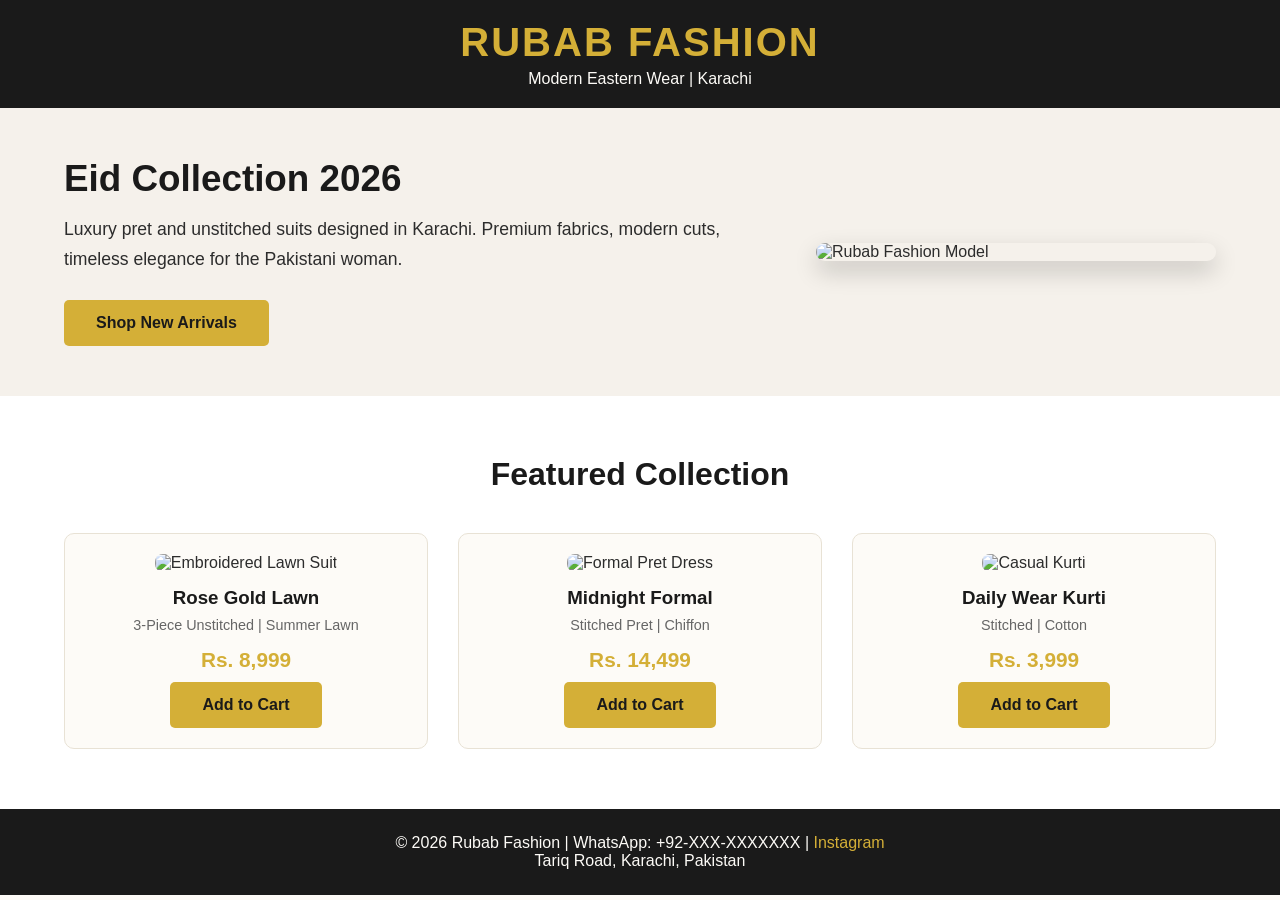
==== index.html @ 535d15b1 "Rename rubab-fashion.html to index.html" ====
<!DOCTYPE html>
<html lang="en">
<head>
  <meta charset="UTF-8">
  <meta name="viewport" content="width=device-width, initial-scale=1.0">
  <title>Rubab Fashion - Pakistani Clothing Brand</title>
  <style>
    * { margin: 0; padding: 0; box-sizing: border-box; }
    body {
      font-family: 'Segoe UI', sans-serif;
      background: #fdfbf7;
      color: #2c2c2c;
    }
    header {
      background: #1a1a1a;
      padding: 20px 5%;
      text-align: center;
      color: #d4af37;
    }
    header h1 { font-size: 2.5rem; letter-spacing: 2px; }
    header p { color: #fdfbf7; margin-top: 5px; }
    .hero {
      display: flex;
      align-items: center;
      justify-content: center;
      padding: 50px 5%;
      gap: 40px;
      flex-wrap: wrap;
      background: #f5f1eb;
    }
    .hero-text { flex: 1; min-width: 300px; }
    .hero-text h2 {
      font-size: 2.3rem;
      color: #1a1a1a;
      margin-bottom: 15px;
    }
    .hero-text p {
      line-height: 1.7;
      margin-bottom: 25px;
      font-size: 1.1rem;
    }
    .btn {
      background: #d4af37;
      color: #1a1a1a;
      padding: 14px 32px;
      border: none;
      border-radius: 5px;
      font-size: 1rem;
      font-weight: 700;
      cursor: pointer;
      transition: 0.3s;
    }
    .btn:hover { background: #b8941f; }
    .hero img {
      flex: 1;
      max-width: 400px;
      border-radius: 10px;
      box-shadow: 0 10px 25px rgba(0,0,0,0.2);
    }
    .products {
      padding: 60px 5%;
      background: white;
      text-align: center;
    }
    .products h2 {
      font-size: 2rem;
      color: #1a1a1a;
      margin-bottom: 40px;
    }
    .grid {
      display: grid;
      grid-template-columns: repeat(auto-fit, minmax(260px, 1fr));
      gap: 30px;
      max-width: 1200px;
      margin: 0 auto;
    }
    .product-card {
      background: #fdfbf7;
      border: 1px solid #e8e2d5;
      border-radius: 10px;
      padding: 20px;
      transition: 0.3s;
    }
    .product-card:hover { transform: translateY(-8px); box-shadow: 0 8px 20px rgba(0,0,0,0.1); }
    .product-card img {
      width: 100%;
      height: 320px;
      object-fit: cover;
      border-radius: 8px;
      margin-bottom: 15px;
    }
    .product-card h3 { margin-bottom: 8px; color: #1a1a1a; }
    .price {
      color: #d4af37;
      font-weight: 700;
      font-size: 1.3rem;
      margin: 10px 0;
    }
    .category {
      font-size: 0.9rem;
      color: #666;
      margin-bottom: 15px;
    }
    footer {
      background: #1a1a1a;
      color: #fdfbf7;
      text-align: center;
      padding: 25px 5%;
    }
    footer a { color: #d4af37; text-decoration: none; }
  </style>
</head>
<body>
  <header>
    <h1>RUBAB FASHION</h1>
    <p>Modern Eastern Wear | Karachi</p>
  </header>

  <section class="hero">
    <div class="hero-text">
      <h2>Eid Collection 2026</h2>
      <p>Luxury pret and unstitched suits designed in Karachi. Premium fabrics, modern cuts, timeless elegance for the Pakistani woman.</p>
      <button class="btn">Shop New Arrivals</button>
    </div>
    <img src="https://images.unsplash.com/photo-1594633312681-425c7b97ccd1?w=500" alt="Rubab Fashion Model">
  </section>

  <section class="products">
    <h2>Featured Collection</h2>
    <div class="grid">
      <div class="product-card">
        <img src="https://images.unsplash.com/photo-1618244972963-dbee1a7edc95?w=400" alt="Embroidered Lawn Suit">
        <h3>Rose Gold Lawn</h3>
        <p class="category">3-Piece Unstitched | Summer Lawn</p>
        <p class="price">Rs. 8,999</p>
        <button class="btn">Add to Cart</button>
      </div>
      <div class="product-card">
        <img src="https://images.unsplash.com/photo-1595777457583-95e059d8d33f?w=400" alt="Formal Pret Dress">
        <h3>Midnight Formal</h3>
        <p class="category">Stitched Pret | Chiffon</p>
        <p class="price">Rs. 14,499</p>
        <button class="btn">Add to Cart</button>
      </div>
      <div class="product-card">
        <img src="https://images.unsplash.com/photo-1583391733956-6c78276477e2?w=400" alt="Casual Kurti">
        <h3>Daily Wear Kurti</h3>
        <p class="category">Stitched | Cotton</p>
        <p class="price">Rs. 3,999</p>
        <button class="btn">Add to Cart</button>
      </div>
    </div>
  </section>

  <footer>
    <p>© 2026 Rubab Fashion | WhatsApp: +92-XXX-XXXXXXX | <a href="#">Instagram</a></p>
    <p>Tariq Road, Karachi, Pakistan</p>
  </footer>

  <script>
    const cartButtons = document.querySelectorAll('.product-card .btn');
    cartButtons.forEach(button => {
      button.addEventListener('click', function() {
        const product = this.closest('.product-card');
        const name = product.querySelector('h3').innerText;
        const price = product.querySelector('.price').innerText;
        
        alert(`Added to cart:\n${name}\n${price}\n\nWhatsApp us to confirm order!`);
        this.innerText = 'Added ✓';
        this.style.background = '#4CAF50';
        this.style.color = 'white';
      });
    });

    const heroBtn = document.querySelector('.hero .btn');
    heroBtn.addEventListener('click', function() {
      document.querySelector('.products').scrollIntoView({ behavior: 'smooth' });
    });
  </script>
</body>
</html>
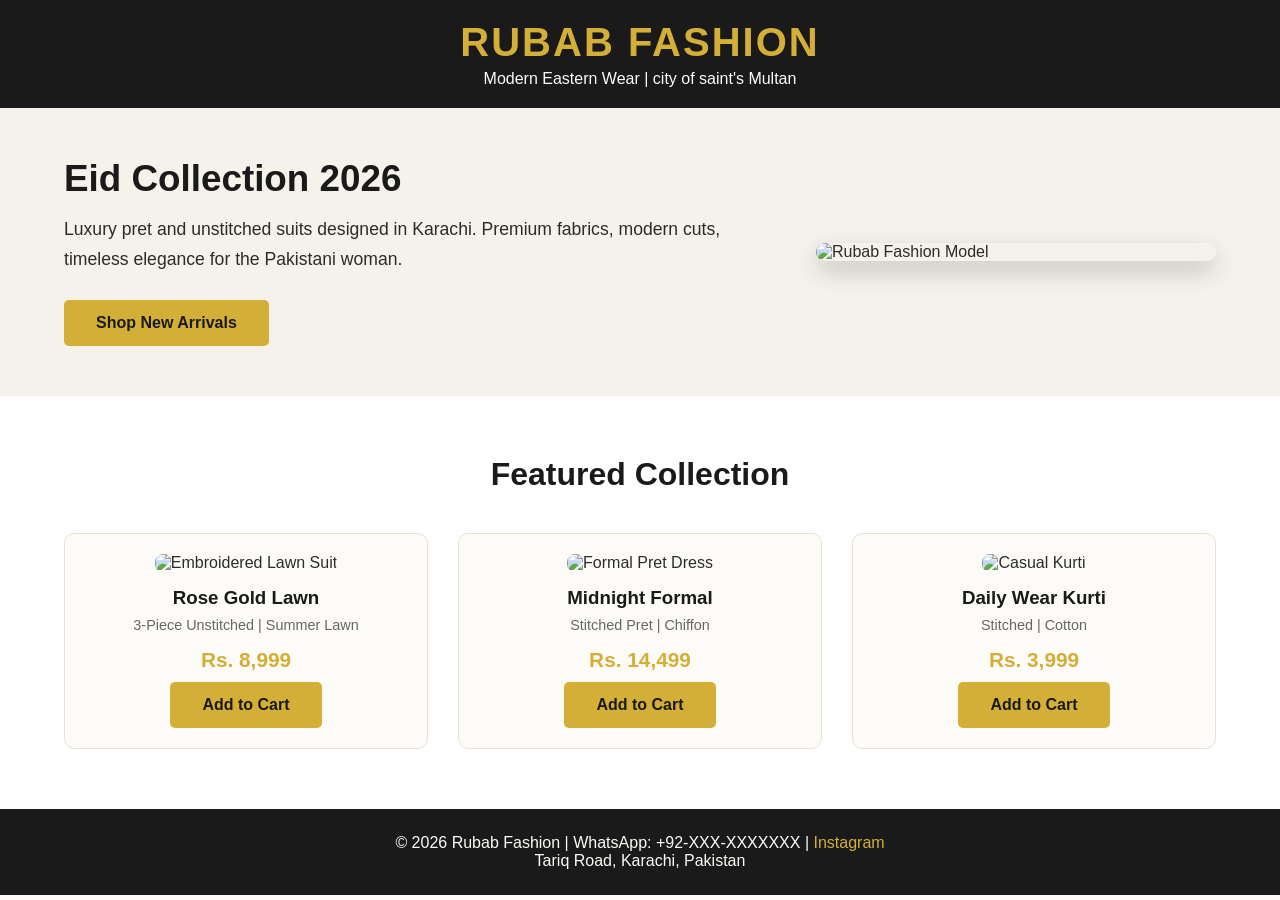
==== commit 1557358a: "Update index.html" ====
--- a/index.html
+++ b/index.html
@@ -113,7 +113,7 @@
 <body>
   <header>
     <h1>RUBAB FASHION</h1>
-    <p>Modern Eastern Wear | Karachi</p>
+    <p>Modern Eastern Wear | city of saint's Multan</p>
   </header>
 
   <section class="hero">
